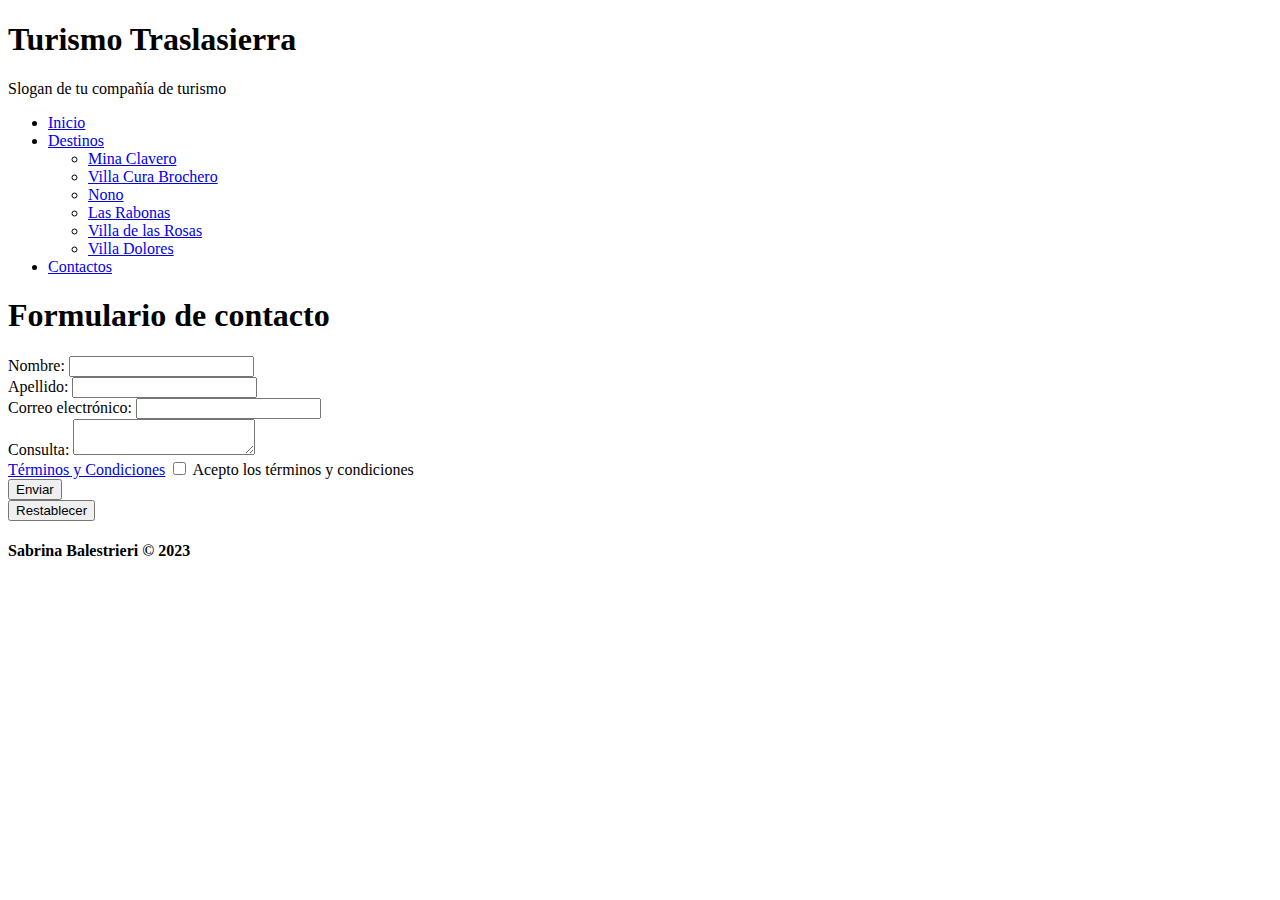
==== contactos.html @ e2d26c66 "Update contactos.html" ====
<!DOCTYPE html>
<html>
<head>
	<meta charset="UTF-8">
  	<meta name="viewport" content="width=device-width, initial-scale=1.0">
	<meta name="keywords" content="turismo Villa Dolores, traslasierra, Córdoba">
  	<title>Formulario de contacto</title>
  	<link rel="stylesheet" href="css/styles.css">
	<link rel="shortcut icon" href="img/favicon.ico" type="image/x-icon">
</head>
<body>
<header>
<div class="wrap">
    <div class="wrap-texto">
      <h1>Turismo Traslasierra</h1>
      <p>Slogan de tu compañ&iacute;a de turismo</p>
    </div>
  </div>
</header>
<nav>
	<div class="nav">
	<ul>
			<li><a href="index.html">Inicio</a></li>
			<li><a href="#">Destinos</a>
				<ul>
					<li><a href="minaclavero.html" target="_top">Mina Clavero</a></li>
					<li><a href="vacurablochero.html" target="_top">Villa Cura Brochero</a></li>
					<li><a href="nono.html" target="_top">Nono</a></li>
					<li><a href="lasrabonas.html" target="_top">Las Rabonas</a></li>
					<li><a href="vadelasrosas.html" target="_top">Villa de las Rosas</a></li>
					<li><a href="vadolores.html" target="_top">Villa Dolores</a></li>
				</ul>
			</li>
			<li><a href="contactos.html">Contactos</a></li>
		</ul>
	</div>
</nav>
	<div class="container">
<main>
	<section>
		<div class="row">
			<div class="col"><h1>Formulario de contacto</h1></div>
		</div>
	<div class="col">
		<div class="row">
			<form name="formConsultas" id="contactForm" onsubmit="return submitForm()">
				<div class="col-md-4">
					<label for="firstName">Nombre:</label>
						<input type="text" id="firstName" name="firstName" required>
				</div>
				<div class="col-md-4">
					<label for="lastName">Apellido:</label>
					<input type="text" id="lastName" name="lastName" required>
				</div>
				<div class="col-md-4">
					<label for="email">Correo electrónico:</label>
					<input type="email" id="email" name="email" required>
				</div>
				<div class="col-md-12">
					<label for="query">Consulta:</label>
					<textarea id="query" name="query" required></textarea>
				</div>
				<div class="col-12">
					<a href="terminos.html" target="_blank">Términos y Condiciones</a>
					<input type="checkbox" id="terms" name="terms" required>
					<label for="terms">Acepto los términos y condiciones</label>
				</div>
				<div class="col-12">
					<button type="submit">Enviar</button>
				</div>
				<div class="col-12">
					<button type="reset">Restablecer</button>
				</div>
			</form>
		</div>
	</div>
	</section>
</main>
	</div>
<footer>
		<div class="row">
			<div class="col"><h4>Sabrina Balestrieri &#169 2023</h4></div>
		</div>
</footer>
</body>
</html>
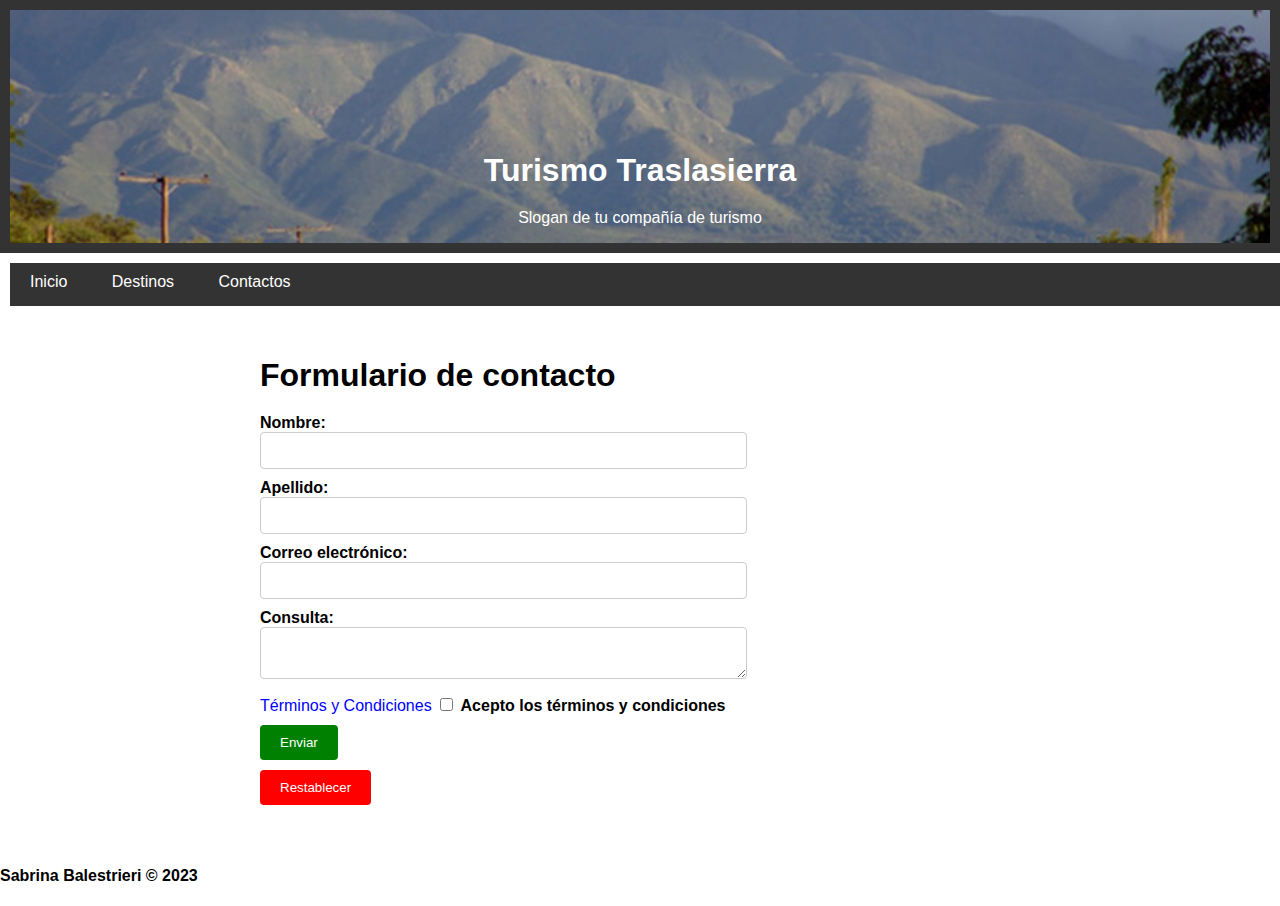
==== commit 9d4804f3: "Update contactos.html" ====
--- a/contactos.html
+++ b/contactos.html
@@ -5,21 +5,23 @@
   	<meta name="viewport" content="width=device-width, initial-scale=1.0">
 	<meta name="keywords" content="turismo Villa Dolores, traslasierra, Córdoba">
   	<title>Formulario de contacto</title>
-  	<link rel="stylesheet" href="css/styles.css">
+  	<link rel="stylesheet" href="CSS/estilos.css">
 	<link rel="shortcut icon" href="img/favicon.ico" type="image/x-icon">
 </head>
 <body>
-<header>
-<div class="wrap">
-    <div class="wrap-texto">
-      <h1>Turismo Traslasierra</h1>
-      <p>Slogan de tu compañ&iacute;a de turismo</p>
-    </div>
-  </div>
-</header>
+    <header>
+        <div class="wrap">
+            <div class="wrap-texto">
+                <h1>Turismo Traslasierra</h1>
+                <p>Slogan de tu compañ&iacute;a de turismo</p>
+            </div>
+         </div>
+    </header>
+
+<main>
 <nav>
 	<div class="nav">
-	<ul>
+	    <ul>
 			<li><a href="index.html">Inicio</a></li>
 			<li><a href="#">Destinos</a>
 				<ul>
@@ -36,7 +38,7 @@
 	</div>
 </nav>
 	<div class="container">
-<main>
+
 	<section>
 		<div class="row">
 			<div class="col"><h1>Formulario de contacto</h1></div>
--- a/CSS/estilos.css
+++ b/CSS/estilos.css
@@ -0,0 +1,182 @@
+/* Estilos generales */
+body {
+  font-family: Arial, sans-serif;
+  margin: 0;
+  padding: 0;
+}
+
+.container {
+  max-width: 800px;
+  margin: 0 auto;
+  padding: 20px;
+  display: flex;
+}
+main {
+  flex: 3;
+ width: 100%;
+ padding: 10px;
+}
+section {
+  padding: 10px;
+}
+
+/* Estilos del encabezado */
+header {
+  background-color: #333;
+  padding: 10px;
+  color: #fff;
+}
+
+/* Estilos de la barra de navegaciďż˝n */
+
+nav ul {
+	list-style-type: none;
+	margin: 0;
+	padding: 0;
+	background-color: #333;
+}
+
+nav li {
+	display: inline-block;
+	position: relative;
+}
+
+nav a {
+	display: block;
+	padding: 10px 20px;
+	text-decoration: none;
+	color: #FFF;
+}
+
+nav ul ul {
+	display: none;
+	position: absolute;
+	top: 100%;
+}
+
+nav ul li:hover > ul {
+	display: inherit;
+}
+
+nav ul ul li {
+	width: 200px;
+	float: none;
+	display: list-item;
+	position: relative;
+}
+
+nav ul ul ul li {
+	position: relative;
+	top: -60px;
+	left: 200px;
+}
+
+nav a:hover {
+	color: #FFF;
+	background-color: #333;
+}
+
+nav ul ul a {
+	padding: 10px 15px;
+	color: #FFF;
+}
+
+nav ul ul a:hover {
+	background-color: #4b545f;
+}
+
+nav ul ul ul a {
+	padding-left: 30px;
+}
+
+article {
+  background-color: #f9f9f9;
+  padding: 20px;
+  border: 1px solid #ccc;
+  border-radius: 4px;
+}
+
+/* Estilos de la barra lateral */
+aside {
+  background-color: #f2f2f2;
+  padding: 20px;
+  border: 1px solid #ccc;
+  border-radius: 4px;
+  width: 20%;
+  flex: 1;
+}
+/* Estilos del formulario */
+h1 {
+  margin-bottom: 20px;
+}
+
+form {
+  display: grid;
+  grid-gap: 10px;
+}
+
+label {
+  font-weight: bold;
+}
+
+input[type="text"],
+input[type="email"],
+textarea {
+  width: 100%;
+  padding: 10px;
+  border: 1px solid #ccc;
+  border-radius: 4px;
+}
+
+input[type="checkbox"] {
+  margin-top: 5px;
+}
+
+button {
+  padding: 10px 20px;
+  background-color: #333;
+  color: #fff;
+  border: none;
+  border-radius: 4px;
+  cursor: pointer;
+}
+
+button[type="submit"] {
+  background-color: #008000;
+}
+
+button[type="reset"] {
+  background-color: #ff0000;
+}
+ol {
+  list-style-type: decimal;
+  margin-left: 20px;
+}
+
+li {
+  margin-bottom: 5px;
+}
+
+a {
+  text-decoration: none;
+  color: #0000FF;
+}
+
+a:hover {
+  text-decoration: underline;
+}
+.wrap{
+width: 100%;
+height: 233px;
+display: flex;
+align-items: end;
+justify-content: center;
+background: url(../img/1-cordoba.jpg);
+background-size: cover;
+background-position: center;
+}
+.wrap-texto{
+color: #fff;
+text-align: center;
+width: 50%;
+}
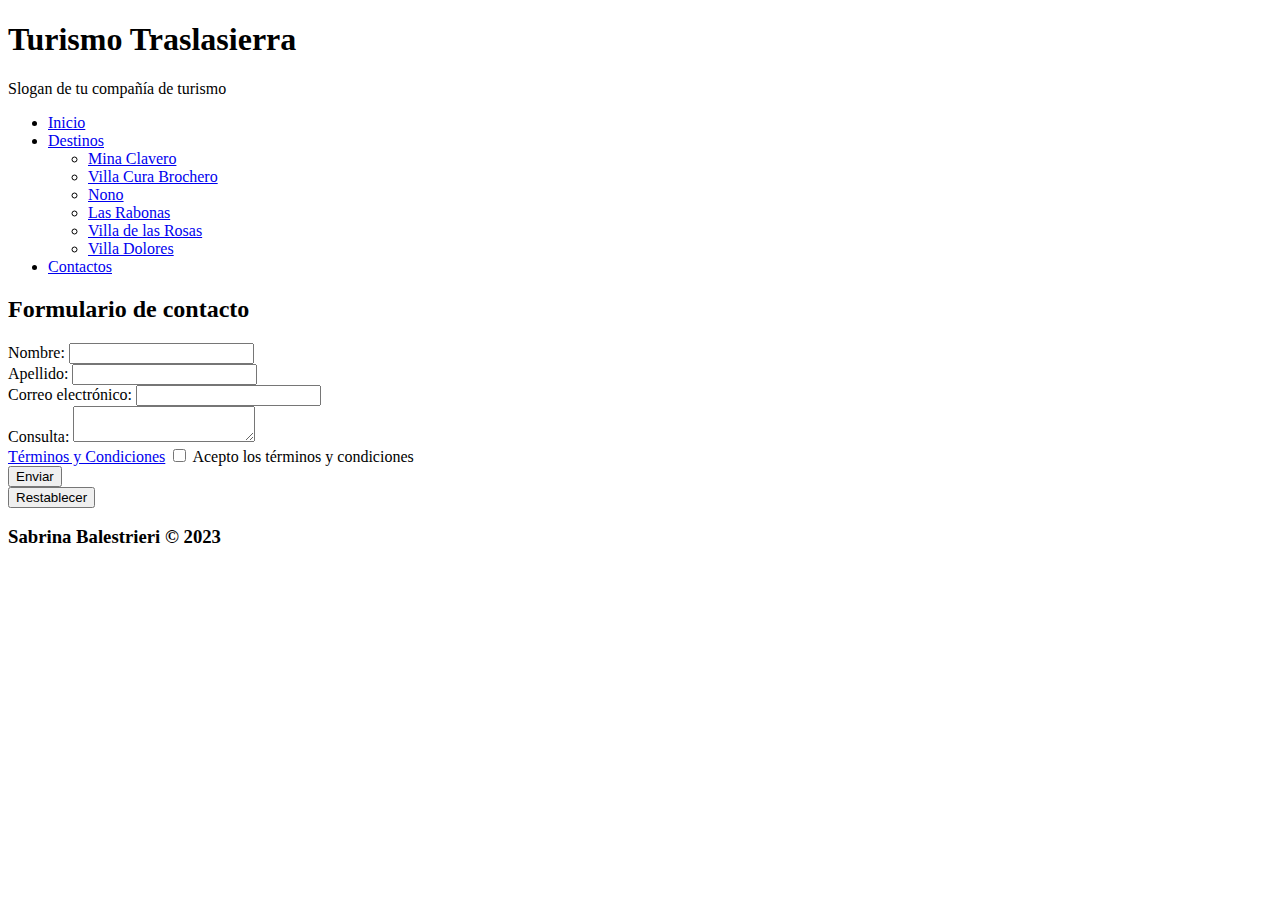
==== commit 2f51b7a0: "Update contactos.html" ====
--- a/contactos.html
+++ b/contactos.html
@@ -5,7 +5,7 @@
   	<meta name="viewport" content="width=device-width, initial-scale=1.0">
 	<meta name="keywords" content="turismo Villa Dolores, traslasierra, Córdoba">
   	<title>Formulario de contacto</title>
-  	<link rel="stylesheet" href="CSS/estilos.css">
+  	<link rel="stylesheet" href="estilo/estilos.css">
 	<link rel="shortcut icon" href="img/favicon.ico" type="image/x-icon">
 </head>
 <body>
@@ -41,7 +41,7 @@
 
 	<section>
 		<div class="row">
-			<div class="col"><h1>Formulario de contacto</h1></div>
+			<div class="col"><h2>Formulario de contacto</h2></div>
 		</div>
 	<div class="col">
 		<div class="row">
@@ -81,7 +81,7 @@
 	</div>
 <footer>
 		<div class="row">
-			<div class="col"><h4>Sabrina Balestrieri &#169 2023</h4></div>
+			<div class="col"><h3>Sabrina Balestrieri &#169 2023</h3></div>
 		</div>
 </footer>
 </body>
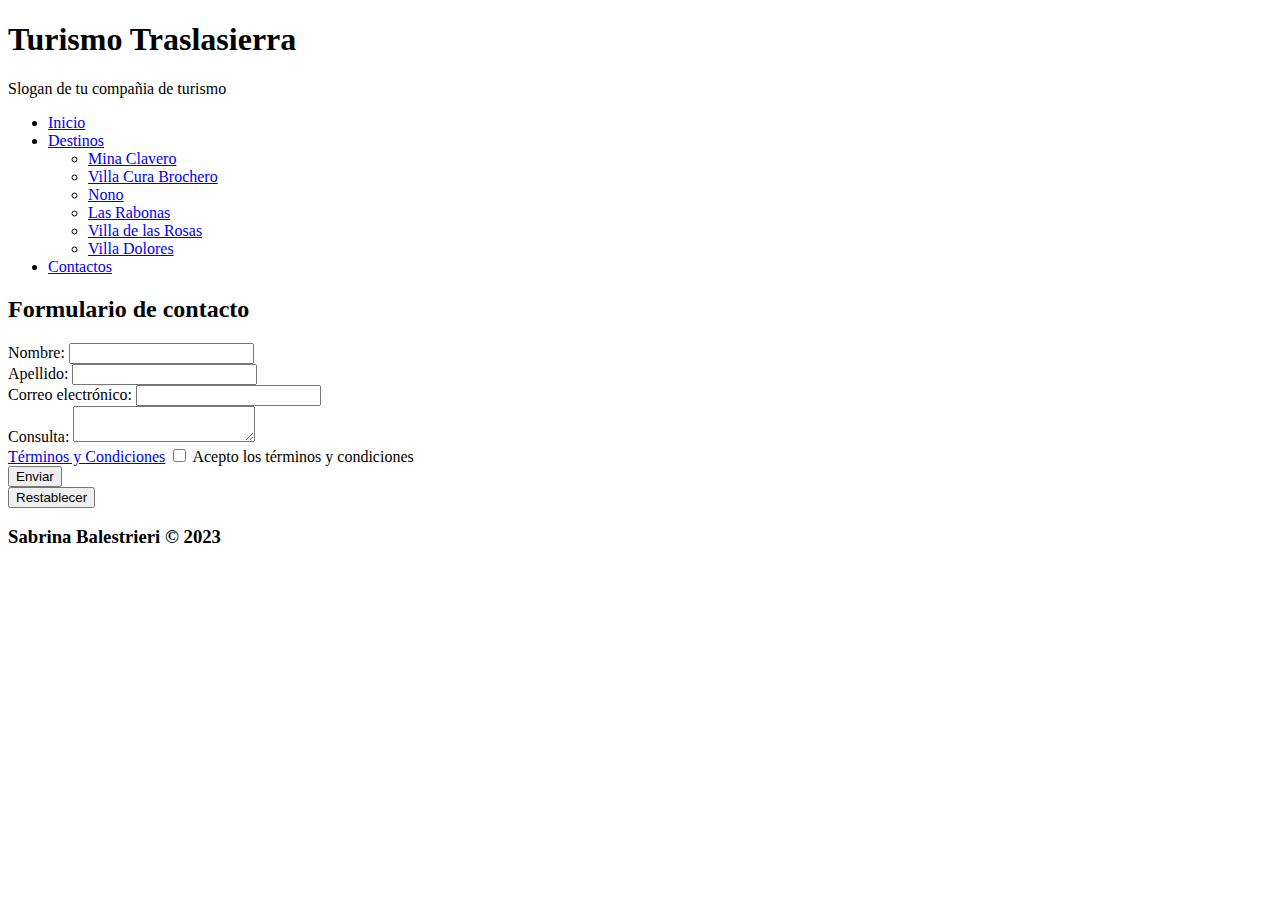
==== commit 59b61c5d: "Update contactos.html" ====
--- a/contactos.html
+++ b/contactos.html
@@ -8,12 +8,13 @@
   	<link rel="stylesheet" href="estilo/estilos.css">
 	<link rel="shortcut icon" href="img/favicon.ico" type="image/x-icon">
 </head>
+<script type="text/javascript" src="js/script.js"></script>
 <body>
     <header>
         <div class="wrap">
             <div class="wrap-texto">
                 <h1>Turismo Traslasierra</h1>
-                <p>Slogan de tu compañ&iacute;a de turismo</p>
+                <p>Slogan de tu compañia de turismo</p>
             </div>
          </div>
     </header>
@@ -54,6 +55,8 @@
 					<label for="lastName">Apellido:</label>
 					<input type="text" id="lastName" name="lastName" required>
 				</div>
+				
+  
 				<div class="col-md-4">
 					<label for="email">Correo electrónico:</label>
 					<input type="email" id="email" name="email" required>
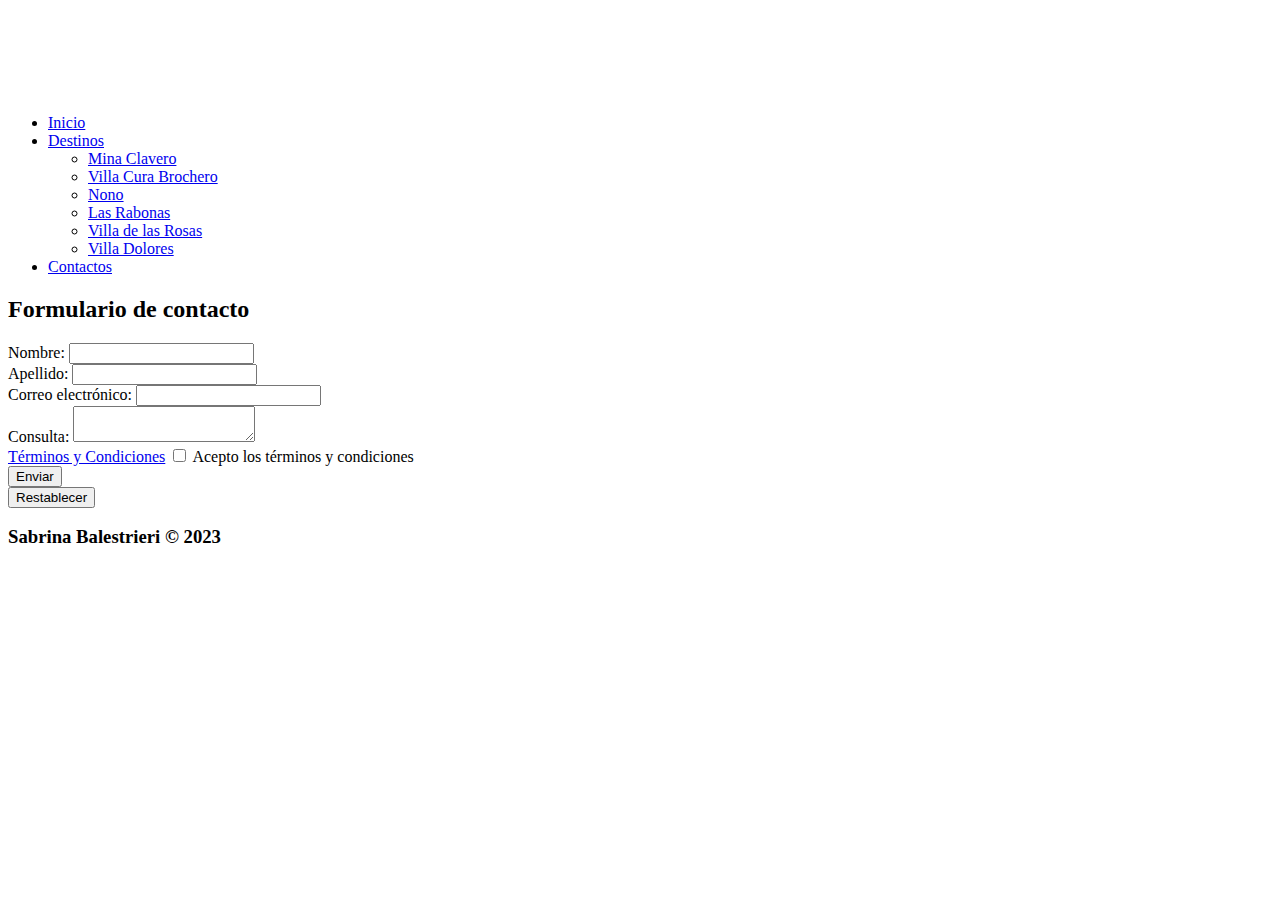
==== commit 9da309db: "Update contactos.html" ====
--- a/contactos.html
+++ b/contactos.html
@@ -7,8 +7,9 @@
   	<title>Formulario de contacto</title>
   	<link rel="stylesheet" href="estilo/estilos.css">
 	<link rel="shortcut icon" href="img/favicon.ico" type="image/x-icon">
+	
 </head>
-<script type="text/javascript" src="js/script.js"></script>
+
 <body>
     <header>
         <div class="wrap">
@@ -87,5 +88,6 @@
 			<div class="col"><h3>Sabrina Balestrieri &#169 2023</h3></div>
 		</div>
 </footer>
+	<script type="text/javascript" src="js/script.js"></script>
 </body>
 </html>
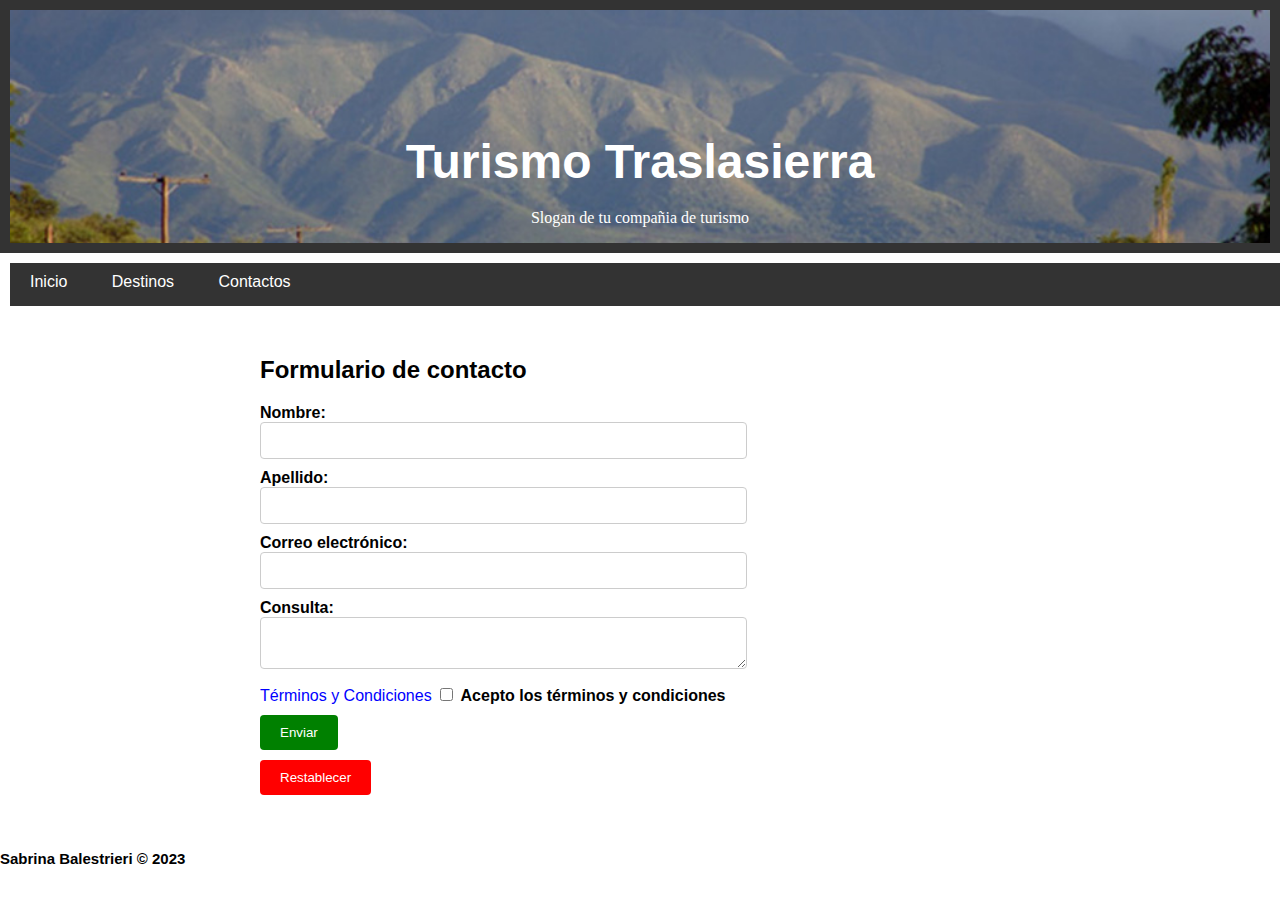
==== commit 90364292: "Update contactos.html" ====
--- a/contactos.html
+++ b/contactos.html
@@ -5,7 +5,7 @@
   	<meta name="viewport" content="width=device-width, initial-scale=1.0">
 	<meta name="keywords" content="turismo Villa Dolores, traslasierra, Córdoba">
   	<title>Formulario de contacto</title>
-  	<link rel="stylesheet" href="estilo/estilos.css">
+  	<link rel="stylesheet" href="CSS/estilos.css">
 	<link rel="shortcut icon" href="img/favicon.ico" type="image/x-icon">
 	
 </head>
--- a/CSS/estilos.css
+++ b/CSS/estilos.css
@@ -0,0 +1,197 @@
+/* Estilos generales */
+body {
+    font-family: Arial, sans-serif;
+    margin: 0;
+    padding: 0;
+  }
+  
+  .container {
+    max-width: 800px;
+    margin: 0 auto;
+    padding: 20px;
+    display: flex;
+  }
+  main {
+    flex: 3;
+   width: 100%;
+   padding: 10px;
+  }
+  section {
+    padding: 10px;
+  }
+  
+  /* Estilos del encabezado */
+  header {
+    background-color: #333;
+    padding: 10px;
+    color: #fff;
+  }
+  
+  /* Estilos de la barra de navegaciďż˝n */
+  
+  nav ul {
+      list-style-type: none;
+      margin: 0;
+      padding: 0;
+      background-color: #333;
+  }
+  
+  nav li {
+      display: inline-block;
+      position: relative;
+  }
+  
+  nav a {
+      display: block;
+      padding: 10px 20px;
+      text-decoration: none;
+      color: #FFF;
+  }
+  
+  nav ul ul {
+      display: none;
+      position: absolute;
+      top: 100%;
+  }
+  
+  nav ul li:hover > ul {
+      display: inherit;
+  }
+  
+  nav ul ul li {
+      width: 200px;
+      float: none;
+      display: list-item;
+      position: relative;
+  }
+  
+  nav ul ul ul li {
+      position: relative;
+      top: -60px;
+      left: 200px;
+  }
+  
+  nav a:hover {
+      cursor: pointer;
+      color: #ffffff;
+      background-color: #319c8a;
+      
+  }
+  
+  nav ul ul a {
+      padding: 10px 15px;
+      color: #FFF;
+  }
+  
+  nav ul ul a:hover {
+      background-color: #4b545f;
+  }
+  
+  nav ul ul ul a {
+      padding-left: 30px;
+  }
+  
+  article {
+    background-color: #f9f9f9;
+    padding: 20px;
+    border: 1px solid #ccc;
+    border-radius: 4px;
+  }
+  
+  /* Estilos de la barra lateral */
+  aside {
+    background-color: #f2f2f2;
+    padding: 20px;
+    border: 1px solid #ccc;
+    border-radius: 4px;
+    width: 20%;
+    flex: 1;
+  }
+  /* Estilos del formulario */
+  h1 {
+    margin-bottom: 20px;
+    font-size: 3rem;
+  }
+  
+  h2  {
+      font-size: 1.5rem;
+  }
+  h3 {
+      font-family: 'Lucida Sans', 'Lucida Sans Regular', 'Lucida Grande', 'Lucida Sans Unicode', Geneva, Verdana, sans-serif;
+      font-size: 15px;
+  }
+  form {
+    display: grid;
+    grid-gap: 10px;
+  }
+  
+  
+  p{
+      font-family: Georgia, 'Times New Roman', Times, serif;
+  }
+  
+  label {
+    font-weight: bold;
+  }
+  
+  input[type="text"],
+  input[type="email"],
+  textarea {
+    width: 100%;
+    padding: 10px;
+    border: 1px solid #ccc;
+    border-radius: 4px;
+  }
+  
+  input[type="checkbox"] {
+    margin-top: 5px;
+  }
+  
+  button {
+    padding: 10px 20px;
+    background-color: #333;
+    color: #fff;
+    border: none;
+    border-radius: 4px;
+    cursor: pointer;
+  }
+  
+  button[type="submit"] {
+    background-color: #008000;
+  }
+  
+  button[type="reset"] {
+    background-color: #ff0000;
+  }
+  ol {
+    list-style-type: decimal;
+    margin-left: 20px;
+  }
+  
+  li {
+    margin-bottom: 5px;
+  }
+  
+  a {
+    text-decoration: none;
+    color: #0000FF;
+  }
+  
+  a:hover {
+    text-decoration: underline;
+  }
+  .wrap{
+  width: 100%;
+  height: 233px;
+  display: flex;
+  align-items: end;
+  justify-content: center;
+  background: url(../img/1-cordoba.jpg);
+  background-size: cover;
+  background-position: center;
+  }
+  .wrap-texto{
+  color: #fff;
+  text-align: center;
+  width: 50%;
+  }
